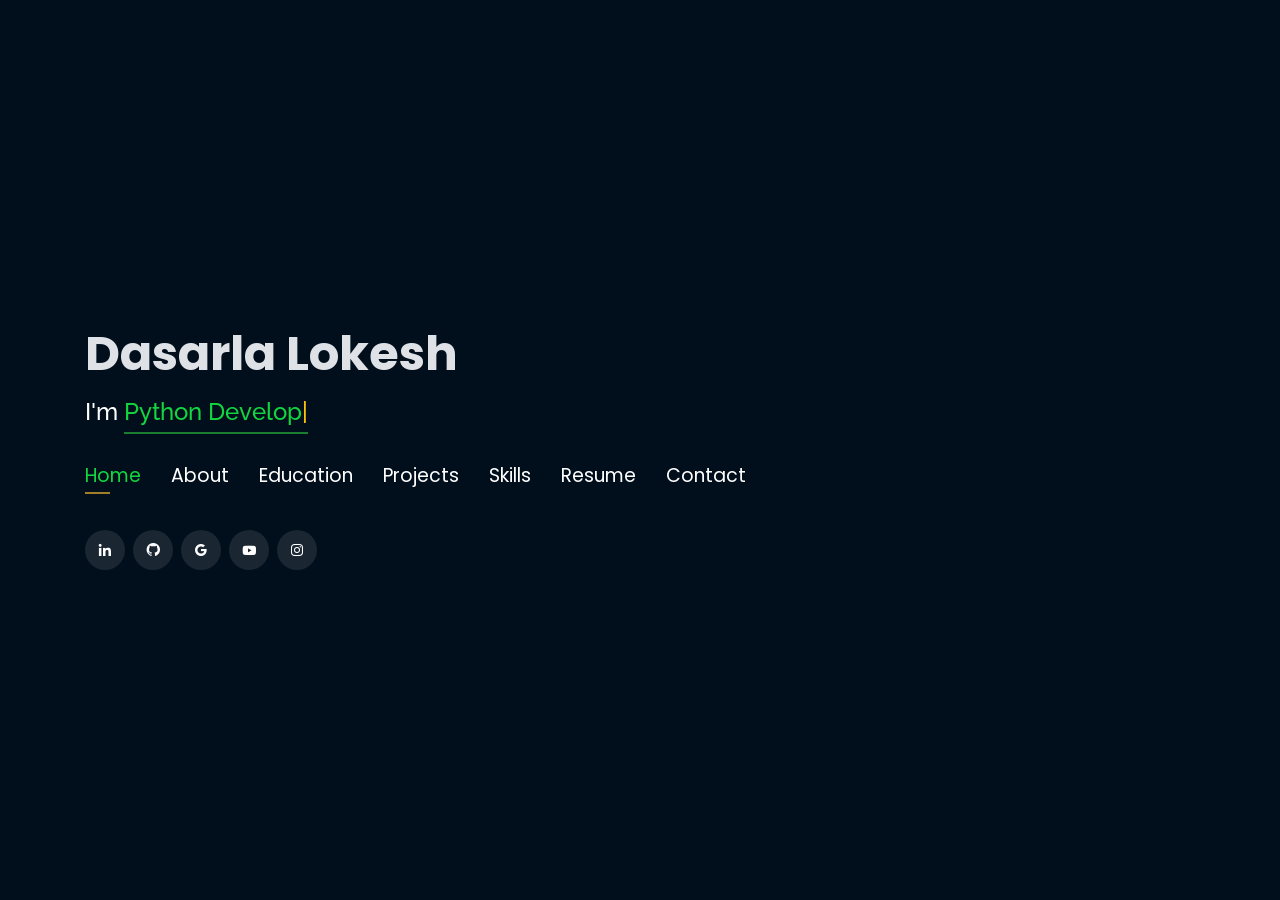
==== My_Portfolio-main/index.html @ 1f01b58f "Add files via upload" ====
<!DOCTYPE html>
<html lang="en">

<head>

  <!-- Google Tag Manager -->

  <script>(function(w,d,s,l,i){w[l]=w[l]||[];w[l].push({'gtm.start':
  new Date().getTime(),event:'gtm.js'});var f=d.getElementsByTagName(s)[0],
  j=d.createElement(s),dl=l!='dataLayer'?'&l='+l:'';j.async=true;j.src=
  'https://www.googletagmanager.com/gtm.js?id='+i+dl;f.parentNode.insertBefore(j,f);
  })(window,document,'script','dataLayer','GTM-5BB8W2X');</script>
  <!-- End Google Tag Manager -->
  <link rel="icon" type="image/png" href="/favicon.png"/>
  <meta charset="utf-8">
  <meta content="width=device-width, initial-scale=1.0" name="viewport">

  <title>Personal Portfolio</title>
  <meta content="" name="descriptison">
  <meta content="" name="keywords">

  <!-- Google Fonts -->

  <link href="https://fonts.googleapis.com/css?family=Open+Sans:300,300i,400,400i,600,600i,700,700i|Raleway:300,300i,400,400i,500,500i,600,600i,700,700i|Poppins:300,300i,400,400i,500,500i,600,600i,700,700i" rel="stylesheet">

  <!-- Vendor CSS Files -->

  <link href="assets/vendor/bootstrap/css/bootstrap.min.css" rel="stylesheet">
  <link href="assets/vendor/icofont/icofont.min.css" rel="stylesheet">
  <link href="assets/vendor/remixicon/remixicon.css" rel="stylesheet">
  <link href="assets/vendor/owl.carousel/assets/owl.carousel.min.css" rel="stylesheet">
  <link href="assets/vendor/boxicons/css/boxicons.min.css" rel="stylesheet">
  <link href="assets/vendor/venobox/venobox.css" rel="stylesheet">

  <!-- Template Main CSS File -->
  
  <link href="assets/css/style.css" rel="stylesheet">


  <!-- Global site tag (gtag.js) - Google Analytics -->
  <script async src="https://www.googletagmanager.com/gtag/js?id=UA-169007209-3"></script>
  <script>
    window.dataLayer = window.dataLayer || [];
    function gtag(){dataLayer.push(arguments);}
    gtag('js', new Date());

    gtag('config', 'UA-169007209-3');
  </script>


</head>

<body>
  
  <!-- Google Tag Manager (noscript) -->
  <noscript><iframe src="https://www.googletagmanager.com/ns.html?id=GTM-5BB8W2X"
  height="0" width="0" style="display:none;visibility:hidden"></iframe></noscript>
  <!-- End Google Tag Manager (noscript) -->
  <!-- ======= Header ======= -->
  
  <header id="header" class="header-tops">
    <!-- <h1><span class="headd">Hi I am</span></h1> -->
    <div class="container">
      <h1><a href="index.html">Dasarla Lokesh</a></h1>
      <h2 style="color:#fff">I'm <span class="typing" style="color:#12D640"></span></h2>
      <nav class="nav-menu d-none d-lg-block">
        <ul>
          <li class="active"><a href="#header"> <span>Home</span></a></li>
          <li><a href="#about"><span>About</span></a></li>
          <li><a href="#education"> <span>Education</span></a></li>
           <li><a href="#portfolio"> <span>Projects</span></a></li>
          <li><a href="#skills"> <span>Skills</span></a></li>
          <!-- to change resume -->
          <li><a href="https://drive.google.com/file/d/1ju23fV9jJ9xHAiYzIh6MBNSkLW_gbuib/view?usp=drivesdk"> <span>Resume </span></a></li> 
          <li><a href="#contacts"> <span>Contact</span></a></li>

        </ul>
      </nav><!-- .nav-menu -->

      <div class="social-links">
          <a href="https://www.linkedin.com/in/lokeshdasarla/" target="_blank" class="linkedin"><i class="bx bxl-linkedin"></i></a>
          <a href="https://www.github.com/lokeshdasarla" target="_blank" class="github"><i class="bx bxl-github"></i></a>
          <a href="mailto:lokeshdasarla123@gmail.com" target="_blank" class="google"><i class="bx bxl-google"></i></a>
          <a href="https://www.youtube.com/@lokeshdasarla" target="_blank" class="youtube"><i class="bx bxl-youtube"></i></a>
          <a href="https://www.instagram.com/i.amdasarla/" target="_blank" class="instagram"><i class="bx bxl-instagram"></i></a>

      </div>

    </div>
  </header><!-- End Header -->

  <!-- ======= About Section ======= -->
  <section id="about" class="about">

    <!-- ======= About Me ======= -->
    <div class="about-me container">

      <div class="section-title">
        <h2>About</h2>
      </div>

      <div class="row">
        <div class="col-lg-4" data-aos="fade-right">
          <img src= "assets\img\background\myimage.jpg">
 
        </div>
        <div class="col-lg-8 pt-4 pt-lg-0 content" data-aos="fade-left">
          <p>I'm a third-year undergraduate in Computer Science and Engineering with a focus on Artificial Intelligence and Machine Learning (CSE-AIML). I have a self-motivated, can-do attitude and excel in challenging, dynamic environments. I am actively seeking a competitive position where I can enhance my skills and make meaningful contributions to a professional organization. I am passionate about learning new topics that interest me and that can support my growth and improvement.
          </p>
          <div class="row">
            <div class="col-lg-6">
              <ul>
                <li><i class="icofont-rounded-right"></i> <strong>Birthday:</strong> 13 November 2005</li>
                <li><i class="icofont-rounded-right"></i> <strong>Phone:</strong> +91 6300318882</li>
              </ul>
            </div>
            <div class="col-lg-6">
              <ul>
                <li><i class="icofont-rounded-right"></i> <strong>City:</strong>Miryalaguda,Nalgonda,Telangana</li>
                <li><i class="icofont-rounded-right"></i> <strong>Email:</strong>  lokeshdasarla123@gmail.com</li>
              </ul>
            </div>
          </div>
        </div>
      </div>

    </div><!-- End About Me -->

    <!-- ======= Interests ======= -->
    <div class="interests container">

      <div class="section-title">
        <h2>Interests</h2>
      </div>

      <div class="row">
        <div class="col-lg-3 col-md-4">
          <div class="icon-box">
            <i class="ri-global-line" style="color: #ffbb2c;"></i>
            <h3>Software Development</h3>
          </div>
        </div>
        <div class="col-lg-3 col-md-4 mt-4 mt-md-0">
          <div class="icon-box">
            <i class="ri-database-2-line" style="color: #5578ff;"></i>
            <h3>Machine Learning</h3>
          </div>
        </div>
        <div class="col-lg-3 col-md-4 mt-4 mt-md-0">
          <div class="icon-box">
            <i class="ri-camera-3-line" style="color: #e80368;"></i>
            <h3>Computer Vision</h3>
          </div>
        </div>
        <div class="col-lg-3 col-md-4 mt-4 mt-lg-0">
          <div class="icon-box">
            <i class="ri-english-input" style="color: #1c7d32;"></i>
            <h3>Web Devolepment</h3>
          </div>
        </div>
        <div class="col-lg-3 col-md-4 mt-4">
          <div class="icon-box">
            <i class="ri-code-s-slash-fill" style="color: #28a745;"></i>
            <h3>Software Engineering</h3>
          </div>
        </div>
        <div class="col-lg-3 col-md-4 mt-4">
          <div class="icon-box">
            <i class="ri-bar-chart-box-line" style="color: #f1081f;"></i>
            <h3>Datastructures</h3>
          </div>
        </div>
        <div class="col-lg-3 col-md-4 mt-4">
          <div class="icon-box">
            <i class="ri-file-list-3-line" style="color: #47aeff;"></i>
            <h3>Algorithms</h3>
          </div>
        </div>
        <div class="col-lg-3 col-md-4 mt-4">
          <div class="icon-box">
            <i class="ri-file-list-3-line" style="color: #47aeff;"></i>
            <h3>Java developement</h3>
          </div>
        </div>

      </div>

    </div><!-- End Interests -->
  </section><!-- End About Section -->
  <!-- ======= Education Section ======= -->
  <section id="education" class="services">
    <div class="container">
      <div class="section-title">
        <h2>Education</h2>
      </div>
      <div class="row">
        <div class="col-lg-12" data-aos="fade-up" style="display: inline-block;">


            <div class="col-md-4 mt-4 mt-md-0 icon-box" data-aos="fade-up" data-aos-delay="100" style="padding:0px 0px;padding-bottom: 5px;display: inline-block;">
             <h1>MALLA REDDY ENGINEERING COLLEGE</h1>
              <p style="text-align:left;color:#fff;padding: 5px 10px;"><em>B.Tech. in Computer Science </em></p>
              <h5 style="text-align:left;padding: 0px 10px;">April 2024 - Present</h5>
              <h6 style="text-align:left;color:#fff;padding: 0px 10px;">Relevant Coursework</h6>
              <ul style="text-align:left;color:#fff;">
                <li>Computer Science Engineering</li>
                <li>Java Developer</li>
                <li>Machine Learning</li>
                <li>Web Development</li>
                <li>Python development</li>
              </ul>
            </div>
            <div class="col-md-4 mt-4 mt-md-0 icon-box" data-aos="fade-up" data-aos-delay="100" style="padding:0px 0px;padding-bottom: 5px;display: inline-block;">
              <h1>GOVT JUNIOR COLLEGE</h1>
              <p style="text-align:left;color:#fff;padding: 5px 10px;"><em>Intermediate in MPC Course</em></p>
              <h5 style="text-align:left;padding: 0px 10px;">March 2020- April 2021</h5>
              <h6 style="text-align:left;color:#fff;padding: 0px 10px;">Relevant Coursework</h6>
              <ul style="text-align:left;color:#fff;">
                <li>Mathematics</li>
                <li>English (First language)</li>
                <li>Hindi</li>
                <li>Physics</li>
                <li>chemistry</li>
            
              </ul>
            </div>
            <div class="col-md-4 mt-4 mt-md-0 icon-box" data-aos="fade-up" data-aos-delay="100"
              style="padding:0px 0px;padding-bottom: 5px;display: inline-block;">
             <h1>Z.P.H.S Bakalwadi High SchoolS</h1>
              <p style="text-align:left;color:#fff;padding: 5px 10px;"><em>Primary Studies</em></p>
              <h5 style="text-align:left;padding: 0px 10px;">March 2019- May 2020</h5>
              <h6 style="text-align:left;color:#fff;padding: 0px 10px;">Relevant Coursework</h6>
              <ul style="text-align:left;color:#fff;">
                <li> Telugu</li>    
                <li>English (First language)</li>
               <li>Hindi</li>         
               <li>Mathematics</li>
                <li>Physics</li>
                <li>chemistry</li>
                <li>Social</li>
            
              
              </ul>
            </div>
          </div>
        </div>
      </div>


    <div class="portfolio">
    <div class="container">
      <div class="section-title">
        <h2>Online Certification</h2>
      </div>

      <div class="row portfolio-container" style="position: relative; height: 437.75px;">

        <div class="col-lg-4 col-md-6 portfolio-item filter-app" style="position: absolute; left: 0px; top: 0px;">
          <div class="portfolio-wrap">
            <img src="assets\img\certification\skilltimate1.jpg"class="img-fluid" alt="">
            <div class="portfolio-info">
              <h4> AI And Deep Learning</h4>
              <div class="portfolio-links">
                <a href="https://drive.google.com/file/d/1hbkJgRGcqu0UB3B7T-KhFyQEGXU1iVo9/view" target="_blank" title="Certificate"><i class="bx bx-link"></i></a>
              </div>
            </div>
          </div>
        </div>

       

        <div class="col-lg-4 col-md-6 portfolio-item filter-app" style="position: absolute; left: 740px; top: 0px;">
          <div class="portfolio-wrap">
            <img src="assets\img\certification\skilltimate2.jpg"class="img-fluid" alt="">
            <div class="portfolio-info">
              <h4>Web Development</h4>
              <div class="portfolio-links">
                <a href="https://drive.google.com/file/d/1hb_HXeB107FS0dT0gZVQSNPvQhSpPKzK/view" target="_blank" title="Certificate"><i class="bx bx-link"></i></a>
              </div>
            </div>
          </div>
        </div>

        <div class="col-lg-4 col-md-6 portfolio-item filter-app" style="position: absolute; left: 370px; top: 0px;">
          <div class="portfolio-wrap">
            <img src="assets\img\certification\skilltimate.jpg" class="img-fluid" alt="">
            <div class="portfolio-info">
              <h4>Python full course</h4>
              <div class="portfolio-links">
                <a href="https://drive.google.com/file/d/1hb_HXeB107FS0dT0gZVQSNPvQhSpPKzK/view" target="_blank" title="Certificate"><i class="bx bx-link"></i></a>
              </div>
            </div>
          </div>
        </div>
  </section>

  <section id="portfolio" class="portfolio">
    <div class="container">

      <div class="section-title">
        <h2>Projects</h2>
      </div>

      <div class="row">
        <div class="col-lg-12 d-flex justify-content-center">
          <ul id="portfolio-flters">
            <li data-filter="*" class="filter-active">All</li>
            <li data-filter=".filter-app">Project</li>
            <li data-filter=".filter-project">Web-App</li>
          </ul>
        </div>
      </div>
      <div class="row portfolio-container" style="position: relative; height: 437.75px;">

        <div class="col-lg-4 col-md-6 portfolio-item filter-app" style="position: absolute; left: 0px; top: 0px;">
          <center>
            <h4> Network Intrution detection using Supervised learning</h4>
          </center>
          <div class="portfolio-wrap">
           
            <img src="assets\img\project\Network intrusion detect.jpg" class="img-fluid" alt="" width="1000">
            <div class="portfolio-info">

              <div class="portfolio-links">
                <a href="https://github.com/LokeshDasarla/Network-Intrusion-Detection-Using-Machine-Learning" target="_blank"> <i class="bx bx-link"></i></a>
              </div>
            </div>
          </div>
        </div>

        <div class="col-lg-4 col-md-6 portfolio-item filter-app" style="position: absolute; left: 0px; top: 0px;">
          <center>
            <h4> DOG BREAD DETECTION</h4>
          </center>
          <div class="portfolio-wrap">
           
            <img src="assets\img\project\dog.jpg" class="img-fluid" alt="" width="1000">
            <div class="portfolio-info">

              <div class="portfolio-links">
                <a href="https://github.com/LokeshDasarla/Dog-bread-detection" target="_blank"> <i class="bx bx-link"></i></a>
              </div>
            </div>
          </div>
        </div>



  </section>
  <section id="skills" class="services">
    <div class="container">
      <div class="section-title">
        <h2>Skills</h2>
      </div>
      <div class="row">
        <div class="col-lg-12" data-aos="fade-up">
          <div class="col-md-12 mt-4 mt-md-0 icon-box" data-aos="fade-up" data-aos-delay="100" style="background:#fff">
            <h4 style="text-align:left;color:#09203a">Languages and Databases</h4>
                <p style="text-align:left;">
                  <img src="https://www.vectorlogo.zone/logos/python/python-horizontal.svg" alt="vectorlogo.zone" height="50" width="150">
                  <img src="https://www.vectorlogo.zone/logos/java/java-horizontal.svg" alt="vectorlogo.zone" height="50" width="120">
                  <img src="https://www.vectorlogo.zone/logos/w3_html5/w3_html5-ar21.svg" alt="vectorlogo.zone">
                  <img src="https://upload.wikimedia.org/wikipedia/commons/d/d5/CSS3_logo_and_wordmark.svg" alt="upload.wikimedia.org" height="60" width="90">
                  <img src="assets/img/javascript-ar21.svg" alt="javascript logo.zone" height="100" width="190">
                  <img src="https://www.vectorlogo.zone/logos/mysql/mysql-horizontal.svg" alt="vectorlogo.zone" height="70" width="130">
                  

                </p>
            </div>
            <div class="col-md-12 mt-4 mt-md-0 icon-box" data-aos="lefade-up" data-aos-delay="100" style="background:#fff">
              <h4 style="text-align:left;color:#09203a">Frameworks</h4>
                <p style="text-align:left;">
                  <img src="" alt="" srcset="">
                  <img src="https://www.vectorlogo.zone/logos/pocoo_flask/pocoo_flask-ar21.svg" alt="vectorlogo.zone">
                  <img src="https://www.vectorlogo.zone/logos/djangoproject/djangoproject-ar21.svg" alt="vectorlogo.zone">
                  <img src="https://www.vectorlogo.zone/logos/reactjs/reactjs-ar21.svg" alt="vectorlogo.zone">
                  <img src="https://www.vectorlogo.zone/logos/opencv/opencv-ar21.svg" alt="vectorlogo.zone">
                  <!-- <img src="https://www.vectorlogo.zone/logos/getbootstrap/getbootstrap-ar21.svg" alt="vectorlogo.zone"> -->
                  <!--<img src="https://www.vectorlogo.zone/logos/tensorflow/tensorflow-ar21.svg" alt="vectorlogo.zone"> -->
                  <img src="https://www.vectorlogo.zone/logos/numpy/numpy-ar21.svg" alt="numpy logo" srcset="" height="70" width="160">
                  <img src="https://www.vectorlogo.zone/logos/usepanda/usepanda-ar21.svg" alt="pandas logo" srcset="" height="70" width="120">
                  <!-- <img src="https://www.vectorlogo.zone/logos/pytorch/pytorch-ar21.svg" alt="vectorlogo.zone"> -->
                  
                  <img src="assets/img/matplotlib.jpeg" alt="matplotlib logo" srcset="" height="90" width="120">
                  <img src="https://upload.wikimedia.org/wikipedia/commons/0/05/Scikit_learn_logo_small.svg" alt="upload.wikimedia.org" width="90" height="70">
              </p>
          </div>
          <div class="col-md-12 mt-4 mt-md-0 icon-box" data-aos="lefade-up" data-aos-delay="100" style="background:#fff">
              <h4 style="text-align:left;color:#09203a">Tools</h4>
                <p style="text-align:left;">
                  <img src="https://www.vectorlogo.zone/logos/github/github-ar21.svg" alt="vectorlogo.zone">
                  <img src="https://www.vectorlogo.zone/logos/google_cloud/google_cloud-ar21.svg" alt="vectorlogo.zone">
                  <img src="https://www.vectorlogo.zone/logos/heroku/heroku-ar21.svg" alt="vectorlogo.zone">
                  <img src="https://www.vectorlogo.zone/logos/jupyter/jupyter-ar21.svg" alt="vectorlogo.zone">
                  <img src="assets/img/vscode2.png" alt="vscode logo" srcset="" width="190" height="60">
              </p>
          </div>
        </div>
      </div>
    </div>
  </section>

  <!-- End Skills Section -->


      </div>
    </div>
  </section> 

  <section id="contacts" class="contact">
    <div class="container">

      <div class="section-title">
        <h2>Contact</h2>
      </div>

      <div class="row mt-2">

        <div class="col-md-6 d-flex align-items-stretch">
          <div class="info-box">
            <i class="bx bx-map"></i>
            <h3>My Address</h3>
            <p>bapujinagar</p>
            <p>miryalaguda ,Nalgonda</p>
            <p>Telangana</p>
          </div>
        </div>

        <div class="col-md-6 mt-4 mt-md-0 d-flex align-items-stretch">
          <div class="info-box">
            <i class="bx bx-share-alt"></i>
            <h3>Social Profiles</h3>
            <div class="social-links">
              <a href="https://www.linkedin.com/in/lokeshdasarla/" target="_blank" class="linkedin"><i class="bx bxl-linkedin"></i></a>
              <a href="mailto:lokeshdasarla123@gmail.com" target="_blank" class="google"><i class="bx bxl-google"></i></a>
              <a href="https://www.youtube.com/@lokeshdasarla" target="_blank" class="youtube"><i class="bx bxl-youtube"></i></a>
              <a href="https://www.instagram.com/i.amdasarla_/" target="_blank" class="instagram"><i class="bx bxl-instagram"></i></a>



            </div>
          </div>
        </div>

        <div class="col-md-6 mt-4 d-flex align-items-stretch">
          <div class="info-box">
            <i class="bx bx-envelope"></i>
            <h3>Email</h3>
            <p>lokeshdasarla123@gmail.com</p>
            
          </div>
        </div>
        <div class="col-md-6 mt-4 d-flex align-items-stretch">
          <div class="info-box">
            <i class="bx bx-phone-call"></i>
            <h3>Contact</h3>
            <p>+91 6300318882</p>
          </div>
        </div>
      </div>
        </div>
  </section>

  <!-- End Contact Section -->

  <!-- Vendor JS Files -->
  <script src="assets/vendor/jquery/jquery.min.js"></script>
  <script src="assets/vendor/bootstrap/js/bootstrap.bundle.min.js"></script>
  <script src="assets/vendor/jquery.easing/jquery.easing.min.js"></script>
  <script src="assets/vendor/php-email-form/validate.js"></script>
  <script src="assets/vendor/waypoints/jquery.waypoints.min.js"></script>
  <script src="assets/vendor/counterup/counterup.min.js"></script>
  <script src="assets/vendor/owl.carousel/owl.carousel.min.js"></script>
  <script src="assets/vendor/isotope-layout/isotope.pkgd.min.js"></script>
  <script src="assets/vendor/venobox/venobox.min.js"></script>
  <script src="assets/vendor/typed.js/typed.min.js"></script>
  <script type="text/javascript">
    var typed = new Typed('.typing',{
      strings: ["Python Developer","WebDeveloper","Data Analyst","Youtuber"],
      loop: true,
      typeSpeed: 65,
      backSpeed: 65
    });
  </script>

  <!-- Template Main JS File -->
  <script src="assets/js/main.js"></script>

</body>

</html>
---- My_Portfolio-main/assets/vendor/venobox/venobox.css ----
/* ------ venobox.css --------*/
.vbox-overlay *, .vbox-overlay *:before, .vbox-overlay *:after{
    -webkit-backface-visibility: hidden;
    -webkit-box-sizing:border-box;
    -moz-box-sizing:border-box;
    box-sizing:border-box;
}
.vbox-overlay * { 
    -webkit-backface-visibility: visible;
    backface-visibility: visible;
}
.vbox-overlay{
    display: -webkit-flex;
    display: flex;
    -webkit-flex-direction: column;
    flex-direction: column;
    -webkit-justify-content: center;
    justify-content: center;
    -webkit-align-items: center;
    align-items: center;
    position: fixed;
    left: 0;
    top: 0;
    bottom: 0;
    right: 0;
    z-index: 999999;
}

/* ----- navigation ----- */
.vbox-title{
    width: 100%;
    height: 40px;
    float: left;
    text-align: center;
    line-height: 28px;
    font-size: 12px;
    padding: 6px 50px;
    overflow: hidden;
    position: fixed;
    display: none;
    left: 0;
    z-index: 89;
}
.vbox-close{
    cursor: pointer;
    position: fixed;
    top: -1px;
    right: 0;
    width: 50px;
    height: 40px;
    padding: 6px;
    display: block;
    background-position:10px center;
    overflow: hidden;
    font-size: 24px;
    line-height: 1;
    text-align: center;
    z-index: 99;
}
.vbox-left{
    cursor: pointer;
    position: fixed;
    left: 0;
    height: 40px;
    overflow: hidden;
    line-height: 28px;
    font-size: 12px;
    z-index: 99;
    display: flex;
    align-items:center;
}
.vbox-num{
    display: inline-block;
    margin: 6px 0 6px 15px;
}
/* ----- Social share ----- */
.vbox-share{
    line-height: 28px;
    font-size: 12px;
    overflow: hidden;
    position: fixed;
    left: 0;
    z-index: 98;
    display: flex;
    align-items:center;
    justify-content: center;
    width: 100%;
    text-align: center;
}
.vbox-share svg{
    max-height: 28px;
    width: 28px;
    z-index: 10;
    margin-left: 12px;
    margin-top: 6px;
    margin-bottom: 6px;
    vertical-align: middle;
}


/* ----- navigation ARROWS ----- */
.vbox-next, .vbox-prev{
    position: fixed;
    top: 50%;
    margin-top: -15px;
    overflow: hidden;
    cursor: pointer;
    display: block;
    width: 45px;
    height: 45px;
    z-index: 99;
}
.vbox-next span, .vbox-prev span{
    position: relative;
    width: 20px;
    height: 20px;
    border: 2px solid transparent;
    border-top-color: #B6B6B6;
    border-right-color: #B6B6B6;
    text-indent: -100px;
    position: absolute;
    top: 8px;
    display: block;
}
.vbox-prev{
    left: 15px;
}
.vbox-next{
    right: 15px;
}
.vbox-prev span{
    left: 10px;
    -ms-transform: rotate(-135deg);
    -webkit-transform: rotate(-135deg);
    transform: rotate(-135deg);
}
.vbox-next span{
    -ms-transform: rotate(45deg);
    -webkit-transform: rotate(45deg);
    transform: rotate(45deg);
    right: 10px;
}
/* ------- inline window ------ */
.vbox-inline{
    width: 420px;
    height: 315px;
    height: 70vh;
    padding: 10px;
    background: #fff;
    margin: 0 auto;
    overflow: auto;
    text-align: left;
}
/* ------- Video & iFrames window ------ */
.venoframe{
    max-width: 100%;
    width: 100%;
    border: none;
    width: 100%;
    height: 260px;
    height: 70vh;
}
.venoframe.vbvid{
    height: 260px;
}
@media (min-width: 768px) {
    .venoframe, .vbox-inline{
        width: 90%;
        height: 360px;
        height: 70vh;
    }
    .venoframe.vbvid{
        width: 640px;
        height: 360px;
    }
}
@media (min-width: 992px) {
    .venoframe, .vbox-inline{
        max-width: 1200px;
        width: 80%;
        height: 540px;
        height: 70vh;
    }
    .venoframe.vbvid{
        width: 960px;
        height: 540px;
    }
}
/* 
Please do NOT edit this part! 
or at least read this note: http://i.imgur.com/7C0ws9e.gif
*/
.vbox-open{
    overflow: hidden;
}
.vbox-container{
    position: absolute;
    left: 0;
    right: 0;
    top: 0;
    bottom: 0;
    overflow-x: hidden;
    overflow-y: scroll;
    overflow-scrolling: touch;
    -webkit-overflow-scrolling: touch;
    z-index: 20;
    max-height: 100%;

}

.vbox-content{
    text-align: center;
    float: left;
    width: 100%;
    position: relative;
    overflow: hidden;
    padding: 20px 4%;
}
.vbox-container img{
    max-width: 100%;
    height: auto;
}
.vbox-figlio{
    box-shadow: 0 0 12px rgba(0,0,0,0.19), 0 6px 6px rgba(0,0,0,0.23);
    max-width: 100%;
    text-align: initial;
}
img.vbox-figlio{
    -webkit-user-select: none;
-khtml-user-select: none;
-moz-user-select: none;
-o-user-select: none;
user-select: none;
}
.vbox-content.swipe-left{
    margin-left: -200px !important;
}
.vbox-content.swipe-right{
    margin-left: 200px !important;
}
.vbox-animated{
    webkit-transition: margin 300ms ease-out;
    transition: margin 300ms ease-out;
}

/* ---------- preloader ----------
 * SPINKIT 
 * http://tobiasahlin.com/spinkit/
-------------------------------- */
.sk-double-bounce,.sk-rotating-plane{width:40px;height:40px;margin:40px auto}.sk-rotating-plane{background-color:#333;-webkit-animation:sk-rotatePlane 1.2s infinite ease-in-out;animation:sk-rotatePlane 1.2s infinite ease-in-out}@-webkit-keyframes sk-rotatePlane{0%{-webkit-transform:perspective(120px) rotateX(0) rotateY(0);transform:perspective(120px) rotateX(0) rotateY(0)}50%{-webkit-transform:perspective(120px) rotateX(-180.1deg) rotateY(0);transform:perspective(120px) rotateX(-180.1deg) rotateY(0)}100%{-webkit-transform:perspective(120px) rotateX(-180deg) rotateY(-179.9deg);transform:perspective(120px) rotateX(-180deg) rotateY(-179.9deg)}}@keyframes sk-rotatePlane{0%{-webkit-transform:perspective(120px) rotateX(0) rotateY(0);transform:perspective(120px) rotateX(0) rotateY(0)}50%{-webkit-transform:perspective(120px) rotateX(-180.1deg) rotateY(0);transform:perspective(120px) rotateX(-180.1deg) rotateY(0)}100%{-webkit-transform:perspective(120px) rotateX(-180deg) rotateY(-179.9deg);transform:perspective(120px) rotateX(-180deg) rotateY(-179.9deg)}}.sk-double-bounce{position:relative}.sk-double-bounce .sk-child{width:100%;height:100%;border-radius:50%;background-color:#333;opacity:.6;position:absolute;top:0;left:0;-webkit-animation:sk-doubleBounce 2s infinite ease-in-out;animation:sk-doubleBounce 2s infinite ease-in-out}.sk-chasing-dots .sk-child,.sk-spinner-pulse,.sk-three-bounce .sk-child{background-color:#333;border-radius:100%}.sk-double-bounce .sk-double-bounce2{-webkit-animation-delay:-1s;animation-delay:-1s}@-webkit-keyframes sk-doubleBounce{0%,100%{-webkit-transform:scale(0);transform:scale(0)}50%{-webkit-transform:scale(1);transform:scale(1)}}@keyframes sk-doubleBounce{0%,100%{-webkit-transform:scale(0);transform:scale(0)}50%{-webkit-transform:scale(1);transform:scale(1)}}.sk-wave{margin:40px auto;width:50px;height:40px;text-align:center;font-size:10px}.sk-wave .sk-rect{background-color:#333;height:100%;width:6px;display:inline-block;-webkit-animation:sk-waveStretchDelay 1.2s infinite ease-in-out;animation:sk-waveStretchDelay 1.2s infinite ease-in-out}.sk-wave .sk-rect1{-webkit-animation-delay:-1.2s;animation-delay:-1.2s}.sk-wave .sk-rect2{-webkit-animation-delay:-1.1s;animation-delay:-1.1s}.sk-wave .sk-rect3{-webkit-animation-delay:-1s;animation-delay:-1s}.sk-wave .sk-rect4{-webkit-animation-delay:-.9s;animation-delay:-.9s}.sk-wave .sk-rect5{-webkit-animation-delay:-.8s;animation-delay:-.8s}@-webkit-keyframes sk-waveStretchDelay{0%,100%,40%{-webkit-transform:scaleY(.4);transform:scaleY(.4)}20%{-webkit-transform:scaleY(1);transform:scaleY(1)}}@keyframes sk-waveStretchDelay{0%,100%,40%{-webkit-transform:scaleY(.4);transform:scaleY(.4)}20%{-webkit-transform:scaleY(1);transform:scaleY(1)}}.sk-wandering-cubes{margin:40px auto;width:40px;height:40px;position:relative}.sk-wandering-cubes .sk-cube{background-color:#333;width:10px;height:10px;position:absolute;top:0;left:0;-webkit-animation:sk-wanderingCube 1.8s ease-in-out -1.8s infinite both;animation:sk-wanderingCube 1.8s ease-in-out -1.8s infinite both}.sk-chasing-dots,.sk-spinner-pulse{width:40px;height:40px;margin:40px auto}.sk-wandering-cubes .sk-cube2{-webkit-animation-delay:-.9s;animation-delay:-.9s}@-webkit-keyframes sk-wanderingCube{0%{-webkit-transform:rotate(0);transform:rotate(0)}25%{-webkit-transform:translateX(30px) rotate(-90deg) scale(.5);transform:translateX(30px) rotate(-90deg) scale(.5)}50%{-webkit-transform:translateX(30px) translateY(30px) rotate(-179deg);transform:translateX(30px) translateY(30px) rotate(-179deg)}50.1%{-webkit-transform:translateX(30px) translateY(30px) rotate(-180deg);transform:translateX(30px) translateY(30px) rotate(-180deg)}75%{-webkit-transform:translateX(0) translateY(30px) rotate(-270deg) scale(.5);transform:translateX(0) translateY(30px) rotate(-270deg) scale(.5)}100%{-webkit-transform:rotate(-360deg);transform:rotate(-360deg)}}@keyframes sk-wanderingCube{0%{-webkit-transform:rotate(0);transform:rotate(0)}25%{-webkit-transform:translateX(30px) rotate(-90deg) scale(.5);transform:translateX(30px) rotate(-90deg) scale(.5)}50%{-webkit-transform:translateX(30px) translateY(30px) rotate(-179deg);transform:translateX(30px) translateY(30px) rotate(-179deg)}50.1%{-webkit-transform:translateX(30px) translateY(30px) rotate(-180deg);transform:translateX(30px) translateY(30px) rotate(-180deg)}75%{-webkit-transform:translateX(0) translateY(30px) rotate(-270deg) scale(.5);transform:translateX(0) translateY(30px) rotate(-270deg) scale(.5)}100%{-webkit-transform:rotate(-360deg);transform:rotate(-360deg)}}.sk-spinner-pulse{-webkit-animation:sk-pulseScaleOut 1s infinite ease-in-out;animation:sk-pulseScaleOut 1s infinite ease-in-out}@-webkit-keyframes sk-pulseScaleOut{0%{-webkit-transform:scale(0);transform:scale(0)}100%{-webkit-transform:scale(1);transform:scale(1);opacity:0}}@keyframes sk-pulseScaleOut{0%{-webkit-transform:scale(0);transform:scale(0)}100%{-webkit-transform:scale(1);transform:scale(1);opacity:0}}.sk-chasing-dots{position:relative;text-align:center;-webkit-animation:sk-chasingDotsRotate 2s infinite linear;animation:sk-chasingDotsRotate 2s infinite linear}.sk-chasing-dots .sk-child{width:60%;height:60%;display:inline-block;position:absolute;top:0;-webkit-animation:sk-chasingDotsBounce 2s infinite ease-in-out;animation:sk-chasingDotsBounce 2s infinite ease-in-out}.sk-chasing-dots .sk-dot2{top:auto;bottom:0;-webkit-animation-delay:-1s;animation-delay:-1s}@-webkit-keyframes sk-chasingDotsRotate{100%{-webkit-transform:rotate(360deg);transform:rotate(360deg)}}@keyframes sk-chasingDotsRotate{100%{-webkit-transform:rotate(360deg);transform:rotate(360deg)}}@-webkit-keyframes sk-chasingDotsBounce{0%,100%{-webkit-transform:scale(0);transform:scale(0)}50%{-webkit-transform:scale(1);transform:scale(1)}}@keyframes sk-chasingDotsBounce{0%,100%{-webkit-transform:scale(0);transform:scale(0)}50%{-webkit-transform:scale(1);transform:scale(1)}}.sk-three-bounce{margin:40px auto;width:80px;text-align:center}.sk-three-bounce .sk-child{width:20px;height:20px;display:inline-block;-webkit-animation:sk-three-bounce 1.4s ease-in-out 0s infinite both;animation:sk-three-bounce 1.4s ease-in-out 0s infinite both}.sk-circle .sk-child:before,.sk-fading-circle .sk-circle:before{display:block;border-radius:100%;content:'';background-color:#333}.sk-three-bounce .sk-bounce1{-webkit-animation-delay:-.32s;animation-delay:-.32s}.sk-three-bounce .sk-bounce2{-webkit-animation-delay:-.16s;animation-delay:-.16s}@-webkit-keyframes sk-three-bounce{0%,100%,80%{-webkit-transform:scale(0);transform:scale(0)}40%{-webkit-transform:scale(1);transform:scale(1)}}@keyframes sk-three-bounce{0%,100%,80%{-webkit-transform:scale(0);transform:scale(0)}40%{-webkit-transform:scale(1);transform:scale(1)}}.sk-circle{margin:40px auto;width:40px;height:40px;position:relative}.sk-circle .sk-child{width:100%;height:100%;position:absolute;left:0;top:0}.sk-circle .sk-child:before{margin:0 auto;width:15%;height:15%;-webkit-animation:sk-circleBounceDelay 1.2s infinite ease-in-out both;animation:sk-circleBounceDelay 1.2s infinite ease-in-out both}.sk-circle .sk-circle2{-webkit-transform:rotate(30deg);-ms-transform:rotate(30deg);transform:rotate(30deg)}.sk-circle .sk-circle3{-webkit-transform:rotate(60deg);-ms-transform:rotate(60deg);transform:rotate(60deg)}.sk-circle .sk-circle4{-webkit-transform:rotate(90deg);-ms-transform:rotate(90deg);transform:rotate(90deg)}.sk-circle .sk-circle5{-webkit-transform:rotate(120deg);-ms-transform:rotate(120deg);transform:rotate(120deg)}.sk-circle .sk-circle6{-webkit-transform:rotate(150deg);-ms-transform:rotate(150deg);transform:rotate(150deg)}.sk-circle .sk-circle7{-webkit-transform:rotate(180deg);-ms-transform:rotate(180deg);transform:rotate(180deg)}.sk-circle .sk-circle8{-webkit-transform:rotate(210deg);-ms-transform:rotate(210deg);transform:rotate(210deg)}.sk-circle .sk-circle9{-webkit-transform:rotate(240deg);-ms-transform:rotate(240deg);transform:rotate(240deg)}.sk-circle .sk-circle10{-webkit-transform:rotate(270deg);-ms-transform:rotate(270deg);transform:rotate(270deg)}.sk-circle .sk-circle11{-webkit-transform:rotate(300deg);-ms-transform:rotate(300deg);transform:rotate(300deg)}.sk-circle .sk-circle12{-webkit-transform:rotate(330deg);-ms-transform:rotate(330deg);transform:rotate(330deg)}.sk-circle .sk-circle2:before{-webkit-animation-delay:-1.1s;animation-delay:-1.1s}.sk-circle .sk-circle3:before{-webkit-animation-delay:-1s;animation-delay:-1s}.sk-circle .sk-circle4:before{-webkit-animation-delay:-.9s;animation-delay:-.9s}.sk-circle .sk-circle5:before{-webkit-animation-delay:-.8s;animation-delay:-.8s}.sk-circle .sk-circle6:before{-webkit-animation-delay:-.7s;animation-delay:-.7s}.sk-circle .sk-circle7:before{-webkit-animation-delay:-.6s;animation-delay:-.6s}.sk-circle .sk-circle8:before{-webkit-animation-delay:-.5s;animation-delay:-.5s}.sk-circle .sk-circle9:before{-webkit-animation-delay:-.4s;animation-delay:-.4s}.sk-circle .sk-circle10:before{-webkit-animation-delay:-.3s;animation-delay:-.3s}.sk-circle .sk-circle11:before{-webkit-animation-delay:-.2s;animation-delay:-.2s}.sk-circle .sk-circle12:before{-webkit-animation-delay:-.1s;animation-delay:-.1s}@-webkit-keyframes sk-circleBounceDelay{0%,100%,80%{-webkit-transform:scale(0);transform:scale(0)}40%{-webkit-transform:scale(1);transform:scale(1)}}@keyframes sk-circleBounceDelay{0%,100%,80%{-webkit-transform:scale(0);transform:scale(0)}40%{-webkit-transform:scale(1);transform:scale(1)}}.sk-cube-grid{width:40px;height:40px;margin:40px auto}.sk-cube-grid .sk-cube{width:33.33%;height:33.33%;background-color:#333;float:left;-webkit-animation:sk-cubeGridScaleDelay 1.3s infinite ease-in-out;animation:sk-cubeGridScaleDelay 1.3s infinite ease-in-out}.sk-cube-grid .sk-cube1{-webkit-animation-delay:.2s;animation-delay:.2s}.sk-cube-grid .sk-cube2{-webkit-animation-delay:.3s;animation-delay:.3s}.sk-cube-grid .sk-cube3{-webkit-animation-delay:.4s;animation-delay:.4s}.sk-cube-grid .sk-cube4{-webkit-animation-delay:.1s;animation-delay:.1s}.sk-cube-grid .sk-cube5{-webkit-animation-delay:.2s;animation-delay:.2s}.sk-cube-grid .sk-cube6{-webkit-animation-delay:.3s;animation-delay:.3s}.sk-cube-grid .sk-cube7{-webkit-animation-delay:0ms;animation-delay:0ms}.sk-cube-grid .sk-cube8{-webkit-animation-delay:.1s;animation-delay:.1s}.sk-cube-grid .sk-cube9{-webkit-animation-delay:.2s;animation-delay:.2s}@-webkit-keyframes sk-cubeGridScaleDelay{0%,100%,70%{-webkit-transform:scale3D(1,1,1);transform:scale3D(1,1,1)}35%{-webkit-transform:scale3D(0,0,1);transform:scale3D(0,0,1)}}@keyframes sk-cubeGridScaleDelay{0%,100%,70%{-webkit-transform:scale3D(1,1,1);transform:scale3D(1,1,1)}35%{-webkit-transform:scale3D(0,0,1);transform:scale3D(0,0,1)}}.sk-fading-circle{margin:40px auto;width:40px;height:40px;position:relative}.sk-fading-circle .sk-circle{width:100%;height:100%;position:absolute;left:0;top:0}.sk-fading-circle .sk-circle:before{margin:0 auto;width:15%;height:15%;-webkit-animation:sk-circleFadeDelay 1.2s infinite ease-in-out both;animation:sk-circleFadeDelay 1.2s infinite ease-in-out both}.sk-fading-circle .sk-circle2{-webkit-transform:rotate(30deg);-ms-transform:rotate(30deg);transform:rotate(30deg)}.sk-fading-circle .sk-circle3{-webkit-transform:rotate(60deg);-ms-transform:rotate(60deg);transform:rotate(60deg)}.sk-fading-circle .sk-circle4{-webkit-transform:rotate(90deg);-ms-transform:rotate(90deg);transform:rotate(90deg)}.sk-fading-circle .sk-circle5{-webkit-transform:rotate(120deg);-ms-transform:rotate(120deg);transform:rotate(120deg)}.sk-fading-circle .sk-circle6{-webkit-transform:rotate(150deg);-ms-transform:rotate(150deg);transform:rotate(150deg)}.sk-fading-circle .sk-circle7{-webkit-transform:rotate(180deg);-ms-transform:rotate(180deg);transform:rotate(180deg)}.sk-fading-circle .sk-circle8{-webkit-transform:rotate(210deg);-ms-transform:rotate(210deg);transform:rotate(210deg)}.sk-fading-circle .sk-circle9{-webkit-transform:rotate(240deg);-ms-transform:rotate(240deg);transform:rotate(240deg)}.sk-fading-circle .sk-circle10{-webkit-transform:rotate(270deg);-ms-transform:rotate(270deg);transform:rotate(270deg)}.sk-fading-circle .sk-circle11{-webkit-transform:rotate(300deg);-ms-transform:rotate(300deg);transform:rotate(300deg)}.sk-fading-circle .sk-circle12{-webkit-transform:rotate(330deg);-ms-transform:rotate(330deg);transform:rotate(330deg)}.sk-fading-circle .sk-circle2:before{-webkit-animation-delay:-1.1s;animation-delay:-1.1s}.sk-fading-circle .sk-circle3:before{-webkit-animation-delay:-1s;animation-delay:-1s}.sk-fading-circle .sk-circle4:before{-webkit-animation-delay:-.9s;animation-delay:-.9s}.sk-fading-circle .sk-circle5:before{-webkit-animation-delay:-.8s;animation-delay:-.8s}.sk-fading-circle .sk-circle6:before{-webkit-animation-delay:-.7s;animation-delay:-.7s}.sk-fading-circle .sk-circle7:before{-webkit-animation-delay:-.6s;animation-delay:-.6s}.sk-fading-circle .sk-circle8:before{-webkit-animation-delay:-.5s;animation-delay:-.5s}.sk-fading-circle .sk-circle9:before{-webkit-animation-delay:-.4s;animation-delay:-.4s}.sk-fading-circle .sk-circle10:before{-webkit-animation-delay:-.3s;animation-delay:-.3s}.sk-fading-circle .sk-circle11:before{-webkit-animation-delay:-.2s;animation-delay:-.2s}.sk-fading-circle .sk-circle12:before{-webkit-animation-delay:-.1s;animation-delay:-.1s}@-webkit-keyframes sk-circleFadeDelay{0%,100%,39%{opacity:0}40%{opacity:1}}@keyframes sk-circleFadeDelay{0%,100%,39%{opacity:0}40%{opacity:1}}.sk-folding-cube{margin:40px auto;width:40px;height:40px;position:relative;-webkit-transform:rotateZ(45deg);transform:rotateZ(45deg)}.sk-folding-cube .sk-cube{float:left;width:50%;height:50%;position:relative;-webkit-transform:scale(1.1);-ms-transform:scale(1.1);transform:scale(1.1)}.sk-folding-cube .sk-cube:before{content:'';position:absolute;top:0;left:0;width:100%;height:100%;background-color:#333;-webkit-animation:sk-foldCubeAngle 2.4s infinite linear both;animation:sk-foldCubeAngle 2.4s infinite linear both;-webkit-transform-origin:100% 100%;-ms-transform-origin:100% 100%;transform-origin:100% 100%}.sk-folding-cube .sk-cube2{-webkit-transform:scale(1.1) rotateZ(90deg);transform:scale(1.1) rotateZ(90deg)}.sk-folding-cube .sk-cube3{-webkit-transform:scale(1.1) rotateZ(180deg);transform:scale(1.1) rotateZ(180deg)}.sk-folding-cube .sk-cube4{-webkit-transform:scale(1.1) rotateZ(270deg);transform:scale(1.1) rotateZ(270deg)}.sk-folding-cube .sk-cube2:before{-webkit-animation-delay:.3s;animation-delay:.3s}.sk-folding-cube .sk-cube3:before{-webkit-animation-delay:.6s;animation-delay:.6s}.sk-folding-cube .sk-cube4:before{-webkit-animation-delay:.9s;animation-delay:.9s}@-webkit-keyframes sk-foldCubeAngle{0%,10%{-webkit-transform:perspective(140px) rotateX(-180deg);transform:perspective(140px) rotateX(-180deg);opacity:0}25%,75%{-webkit-transform:perspective(140px) rotateX(0);transform:perspective(140px) rotateX(0);opacity:1}100%,90%{-webkit-transform:perspective(140px) rotateY(180deg);transform:perspective(140px) rotateY(180deg);opacity:0}}@keyframes sk-foldCubeAngle{0%,10%{-webkit-transform:perspective(140px) rotateX(-180deg);transform:perspective(140px) rotateX(-180deg);opacity:0}25%,75%{-webkit-transform:perspective(140px) rotateX(0);transform:perspective(140px) rotateX(0);opacity:1}100%,90%{-webkit-transform:perspective(140px) rotateY(180deg);transform:perspective(140px) rotateY(180deg);opacity:0}}
---- My_Portfolio-main/assets/css/style.css ----
body {
  font-family: "Open Sans", sans-serif;
  color: #fff;
  position: relative;
  background: transparent;
}

body::before {
  content: "";
  position: fixed;
  background: #010e1b;
  background-size: cover;
  left: 0;
  right: 0;
  top: 0;
  height: 100vh;
}

@media (min-width: 1024px) {
  body::before {
    background-attachment: fixed;
  }
}

a {
  color: #12d640;
}

a:hover {
  color: #12d640;
  text-decoration: none;
}

h1, h2, h3, h4, h5, h6 {
  font-family: "Raleway", sans-serif;
}

#header {
  transition: ease-in-out 0s;
  position: relative;
  height: 100vh;
  display: flex;
  align-items: center;
  z-index: 997;
  overflow-y: auto;
}

#header * {
  transition: ease-in-out 0s;
}

#header h1 {
  font-size: 48px;
  margin-top: 0px;
  padding: 0;
  line-height: 1;
  font-weight: 700;
  font-family: "Poppins", sans-serif;
}

#header h1 a, #header h1 a:hover {
  color: #dee2e6;
  line-height: 1;
  display: inline-block;
}

#header h2 {
  font-size: 24px;
  margin-top: 20px;
  color: #12d640;
}

#header h2 span {
  color: #ffc107;
  border-bottom: 2px solid #1c7d32;
  padding-bottom: 6px;
}

#header img {
  padding: 0;
  margin: 0;
}

#header .social-links {
  margin-top: 40px;
  display: flex;
}

#header .social-links a {
  font-size: 16px;
  display: flex;
  justify-content: center;
  align-items: center;
  background: rgba(255, 255, 255, 0.1);
  color: #fff;
  line-height: 1;
  margin-right: 8px;
  border-radius: 50%;
  width: 40px;
  height: 40px;
}

#header .social-links a:hover {
  background: #1c7d32;
}

@media (max-width: 992px) {
  #header h1 {
    font-size: 36px;
  }
  #header h2 {
    font-size: 20px;
    line-height: 30px;
  }
  #header .social-links {
    margin-top: 15px;
  }
  #header .container {
    display: flex;
    flex-direction: column;
    align-items: center;
  }
}


.nav-menu {
  margin-top: 35px;
}

.nav-menu ul {
  display: flex;
  margin: 0;
  padding: 0;
  list-style: none;
}

.nav-menu li + li {
  margin-left: 30px;
}

.nav-menu a {
  display: block;
  position: relative;
  color: #fff;
  font-size: 19px;
  font-family: "Poppins", sans-serif;
  font-weight: 400;
}

.nav-menu a:before {
  content: "";
  position: absolute;
  width: 0;
  height: 2px;
  bottom: -4px;
  left: 0;
  background-color: #9e7f25;
  visibility: hidden;
  width: 0px;
  transition: all 0.3s ease-in-out 0s;
}

.nav-menu a:hover:before, .nav-menu li:hover > a:before, .nav-menu .active > a:before {
  visibility: visible;
  width: 25px;
}

.nav-menu a:hover, .nav-menu .active > a, .nav-menu li:hover > a {
  color: #12d640;
  text-decoration: none;
}

/* Mobile Navigation */
.mobile-nav-toggle {
  position: fixed;
  right: 15px;
  top: 15px;
  z-index: 9998;
  border: 0;
  background: none;
  font-size: 24px;
  transition: all 0.4s;
  outline: none !important;
  line-height: 1;
  cursor: pointer;
  text-align: right;
}

.mobile-nav-toggle i {
  color: #fff;
}

.mobile-nav {
  position: fixed;
  top: 55px;
  right: 15px;
  bottom: 15px;
  left: 15px;
  z-index: 9999;
  overflow-y: auto;
  background: rgba(0, 0, 0, 0.7);
  transition: ease-in-out 0s;
  opacity: 0;
  visibility: hidden;
  border-radius: 10px;
  padding: 10px 0;
  border: 2px solid rgba(255, 255, 255, 0.12);
}

.mobile-nav * {
  margin: 0;
  padding: 0;
  list-style: none;
}

.mobile-nav a {
  display: block;
  position: relative;
  color: #fff;
  padding: 10px 20px;
  font-weight: 500;
  outline: none;
}

.mobile-nav a:hover, .mobile-nav .active > a, .mobile-nav li:hover > a {
  color: #1c7d32;
  text-decoration: none;
}

.mobile-nav-overly {
  width: 100%;
  height: 100%;
  z-index: 9997;
  top: 0;
  left: 0;
  position: fixed;
  background: rgba(9, 9, 9, 0.6);
  overflow: hidden;
  display: none;
  transition: ease-in-out 0s;
}

.mobile-nav-active {
  overflow: hidden;
}

.mobile-nav-active .mobile-nav {
  opacity: 1;
  visibility: visible;
}

.mobile-nav-active .mobile-nav-toggle i {
  color: #fff;
}

/* Header Top */
#header.header-top {
  height: 90px;
  position: fixed;
  left: 0;
  top: 0;
  right: 0;
  background: #09203a;
}

#header.header-top .social-links, #header.header-top h2 {
  display: none;
}

#header.header-top h1 {
  margin-right: auto;
  font-size: 36px;
}

#header.header-top .container {
  display: flex;
  align-items: center;
}

#header.header-top .nav-menu {
  margin: 0;
}

@media (max-width: 768px) {
  #header.header-top {
    height: 60px;
  }
  #header.header-top h1 {
    font-size: 26px;
  }
}

/*--------------------------------------------------------------
# Sections General
--------------------------------------------------------------*/
section {
  overflow: hidden;
  position: absolute;
  width: 100%;
  top: 140px;
  bottom: 100%;
  opacity: 0;
  z-index: 2;
}

section.section-show {
  top: 70px;
  bottom: auto;
  opacity: 1;
  padding-bottom: 0px;
}

section .container {
  background: rgba(0, 0, 0, 0);
  padding: 30px;
}

@media (max-width: 768px) {
  section {
    top: 120px;
  }
  section.section-show {
    top: 80px;
  }
}

.section-title h2 {
  font-size: 14px;
  font-weight: 500;
  padding: 0;
  line-height: 1px;
  margin: 0 0 20px 0;
  letter-spacing: 2px;
  text-transform: uppercase;
  color: #dee2e6;
  font-family: "Poppins", sans-serif;
}

.section-title h2::after {
  content: "";
  width: 120px;
  height: 1px;
  display: inline-block;
  background: #dee2e6;
  margin: 4px 10px;
}

.section-title p {
  margin: 0;
  margin: -15px 0 15px 0;
  font-size: 36px;
  font-weight: 700;
  text-transform: uppercase;
  font-family: "Poppins", sans-serif;
  color: #fff;
}

/*--------------------------------------------------------------
# About
--------------------------------------------------------------*/
.about-me .content h3 {
  font-weight: 700;
  font-size: 26px;
  color: #1c7d32;
}

.about-me .content ul {
  list-style: none;
  padding: 0;
}

.about-me .content ul li {
  padding-bottom: 10px;
}

.about-me .content ul i {
  font-size: 20px;
  padding-right: 2px;
  color: #1c7d32;
}

.about-me .content p:last-child {
  margin-bottom: 0;
}

/*--------------------------------------------------------------
# Counts
--------------------------------------------------------------*/
.counts {
  padding: 70px 0 60px;
}

.counts .count-box {
  padding: 30px 30px 25px 30px;
  width: 100%;
  position: relative;
  text-align: center;
  background: rgba(255, 255, 255, 0.08);
}

.counts .count-box i {
  position: absolute;
  top: -25px;
  left: 50%;
  transform: translateX(-50%);
  font-size: 24px;
  background: rgba(255, 255, 255, 0.1);
  padding: 12px;
  color: #1c7d32;
  border-radius: 50px;
}

.counts .count-box span {
  font-size: 36px;
  display: block;
  font-weight: 600;
  color: #fff;
}

.counts .count-box p {
  padding: 0;
  margin: 0;
  font-family: "Raleway", sans-serif;
  font-size: 14px;
}

/*--------------------------------------------------------------
# Skills
--------------------------------------------------------------*/
.skills .progress {
  height: 50px;
  display: block;
  background: none;
}

.skills .progress .skill {
  padding: 0;
  margin: 0 0 6px 0;
  text-transform: uppercase;
  display: block;
  font-weight: 600;
  font-family: "Poppins", sans-serif;
  color: #fff;
}

.skills .progress .skill .val {
  float: right;
  font-style: normal;
}

.skills .progress-bar-wrap {
  background: rgba(255, 255, 255, 0.15);
}

.skills .progress-bar {
  width: 1px;
  height: 10px;
  transition: .9s;
  background-color: #1c7d32;
}

/*--------------------------------------------------------------
# Interests
--------------------------------------------------------------*/
.interests .icon-box {
  display: flex;
  align-items: center;
  padding: 20px;
  background: #09203a;
  transition: ease-in-out 0.3s;
}


.interests .icon-box i {
  font-size: 32px;
  padding-right: 10px;
  line-height: 1;
}

.interests .icon-box h3 {
  font-weight: 700;
  margin: 0;
  padding: 0;
  line-height: 1;
  font-size: 16px;
  color: #fff;
}

.interests .icon-box:hover {
  background: #042b56eb;
}

/*--------------------------------------------------------------
# Testimonials
--------------------------------------------------------------*/
.testimonials .testimonial-item {
  box-sizing: content-box;
  min-height: 320px;
}

.testimonials .testimonial-item .testimonial-img {
  width: 90px;
  border-radius: 50%;
  margin: -40px 0 0 40px;
  position: relative;
  z-index: 2;
  border: 6px solid rgba(255, 255, 255, 0.12);
}

.testimonials .testimonial-item h3 {
  font-size: 18px;
  font-weight: bold;
  margin: 10px 0 5px 45px;
  color: #fff;
}

.testimonials .testimonial-item h4 {
  font-size: 14px;
  color: #999;
  margin: 0 0 0 45px;
}

.testimonials .testimonial-item .quote-icon-left, .testimonials .testimonial-item .quote-icon-right {
  color: rgba(255, 255, 255, 0.25);
  font-size: 26px;
}

.testimonials .testimonial-item .quote-icon-left {
  display: inline-block;
  left: -5px;
  position: relative;
}

.testimonials .testimonial-item .quote-icon-right {
  display: inline-block;
  right: -5px;
  position: relative;
  top: 10px;
}

.testimonials .testimonial-item p {
  font-style: italic;
  margin: 0 15px 0 15px;
  padding: 20px 20px 60px 20px;
  background: rgba(255, 255, 255, 0.1);
  position: relative;
  border-radius: 6px;
  position: relative;
  z-index: 1;
}

.testimonials .owl-nav, .testimonials .owl-dots {
  margin-top: 5px;
  text-align: center;
}

.testimonials .owl-dot {
  display: inline-block;
  margin: 0 5px;
  width: 12px;
  height: 12px;
  border-radius: 50%;
  background-color: rgba(255, 255, 255, 0.3) !important;
}

.testimonials .owl-dot.active {
  background-color: #1c7d32 !important;
}

@media (max-width: 767px) {
  .testimonials {
    margin: 30px 10px;
  }
}

/*--------------------------------------------------------------
# Resume
--------------------------------------------------------------*/
.resume .resume-title {
  font-size: 26px;
  font-weight: 700;
  margin-top: 20px;
  margin-bottom: 20px;
  color: #fff;
}

.resume .resume-item {
  padding: 0 0 20px 20px;
  margin-top: -2px;
  border-left: 2px solid rgba(255, 255, 255, 0.2);
  position: relative;
}

.resume .resume-item h4 {
  line-height: 18px;
  font-size: 18px;
  font-weight: 600;
  text-transform: uppercase;
  font-family: "Poppins", sans-serif;
  color: #1c7d32;
  margin-bottom: 10px;
}

.resume .resume-item h5 {
  font-size: 16px;
  background: rgba(255, 255, 255, 0.15);
  padding: 5px 15px;
  display: inline-block;
  font-weight: 600;
  margin-bottom: 10px;
}

.resume .resume-item ul {
  padding-left: 20px;
}

.resume .resume-item ul li {
  padding-bottom: 10px;
}

.resume .resume-item:last-child {
  padding-bottom: 0;
}

.resume .resume-item::before {
  content: "";
  position: absolute;
  width: 16px;
  height: 16px;
  border-radius: 50px;
  left: -9px;
  top: 0;
  background: #9e7f25;
  border: 2px solid #9e7f25;
}

/*--------------------------------------------------------------
# Services
--------------------------------------------------------------*/
.services .icon-box {
  text-align: center;
  background: #09203a;
  padding: 40px 40px;
  transition: all ease-in-out 0.3s;
  margin: 10px
}

.services .icon-box .icon {
  margin: 0 auto;
  width: 64px;
  height: 64px;
  background: #1c7d32;
  border-radius: 5px;
  transition: all .3s ease-out 0s;
  display: flex;
  align-items: center;
  justify-content: center;
  margin-bottom: 20px;
  transform-style: preserve-3d;
}

.services .icon-box .icon i {
  color: #fff;
  font-size: 28px;
}

.services .icon-box .icon::before {
  position: absolute;
  content: '';
  left: -8px;
  top: -8px;
  height: 100%;
  width: 100%;
  background: rgba(255, 255, 255, 0.15);
  border-radius: 5px;
  transition: all .3s ease-out 0s;
  transform: translateZ(-1px);
}

.services .icon-box h4 {
  font-weight: 700;
  margin-bottom: 15px;
  font-size: 24px;
}

.services .icon-box h4 a {
  color: #fff;
}

.services .icon-box p {
  line-height: 24px;
  font-size: 14px;
  margin-bottom: 0;
}

.services .icon-box:hover {
  background: #042e5f;
  border-color: #1c7d32;
}

.services .icon-box:hover .icon {
  background: #fff;
}

.services .icon-box:hover .icon i {
  color: #1c7d32;
}

.services .icon-box:hover .icon::before {
  background: #35e888;
}

.services .icon-box:hover h4 a, .services .icon-box:hover p {
  color: #12d640;
}

/*--------------------------------------------------------------
# Portfolio
--------------------------------------------------------------*/
.portfolio .portfolio-item {
  margin-bottom: 30px;
}

.portfolio #portfolio-flters {
  padding: 0;
  margin: 0 auto 15px auto;
  list-style: none;
  text-align: center;
  border-radius: 50px;
  padding: 2px 15px;
}

.portfolio #portfolio-flters li {
  cursor: pointer;
  display: inline-block;
  padding: 8px 16px 10px 16px;
  font-size: 14px;
  font-weight: 600;
  line-height: 1;
  text-transform: uppercase;
  color: #fff;
  background: rgba(255, 255, 255, 0.1);
  margin: 0 3px 10px 3px;
  transition: all 0.3s ease-in-out;
  border-radius: 4px;
}

.portfolio #portfolio-flters li:hover, .portfolio #portfolio-flters li.filter-active {
  background: #1c7d32;
}

.portfolio #portfolio-flters li:last-child {
  margin-right: 0;
}

.portfolio .portfolio-wrap {
  transition: 0.3s;
  position: relative;
  overflow: hidden;
  z-index: 1;
  background: rgba(0, 0, 0, 0.6);
}

.portfolio .portfolio-wrap::before {
  content: "";
  background: rgba(0, 0, 0, 0.6);
  position: absolute;
  left: 30px;
  right: 30px;
  top: 30px;
  bottom: 30px;
  transition: all ease-in-out 0.3s;
  z-index: 2;
  opacity: 0;
}

.portfolio .portfolio-wrap .portfolio-info {
  opacity: 0;
  position: absolute;
  top: 0;
  left: 0;
  right: 0;
  bottom: 0;
  text-align: center;
  z-index: 3;
  transition: all ease-in-out 0.3s;
  display: flex;
  flex-direction: column;
  justify-content: center;
  align-items: center;
}

.portfolio .portfolio-wrap .portfolio-info::before {
  display: block;
  content: "";
  width: 48px;
  height: 48px;
  position: absolute;
  top: 35px;
  left: 35px;
  border-top: 3px solid #fff;
  border-left: 3px solid #fff;
  transition: all 0.5s ease 0s;
  z-index: 9994;
}

.portfolio .portfolio-wrap .portfolio-info::after {
  display: block;
  content: "";
  width: 48px;
  height: 48px;
  position: absolute;
  bottom: 35px;
  right: 35px;
  border-bottom: 3px solid #fff;
  border-right: 3px solid #fff;
  transition: all 0.5s ease 0s;
  z-index: 9994;
}

.portfolio .portfolio-wrap .portfolio-info h4 {
  font-size: 20px;
  color: #fff;
  font-weight: 600;
}

.portfolio .portfolio-wrap .portfolio-info p {
  color: #ffffff;
  font-size: 14px;
  text-transform: uppercase;
  padding: 0;
  margin: 0;
}

.portfolio .portfolio-wrap .portfolio-links {
  text-align: center;
  z-index: 4;
}

.portfolio .portfolio-wrap .portfolio-links a {
  color: #fff;
  margin: 0 2px;
  font-size: 28px;
  display: inline-block;
  transition: 0.3s;
}

.portfolio .portfolio-wrap .portfolio-links a:hover {
  color: #63eda3;
}

.portfolio .portfolio-wrap:hover::before {
  top: 0;
  left: 0;
  right: 0;
  bottom: 0;
  opacity: 1;
}

.portfolio .portfolio-wrap:hover .portfolio-info {
  opacity: 1;
}

.portfolio .portfolio-wrap:hover .portfolio-info::before {
  top: 15px;
  left: 15px;
}

.portfolio .portfolio-wrap:hover .portfolio-info::after {
  bottom: 15px;
  right: 15px;
}

/*--------------------------------------------------------------
# Contact
--------------------------------------------------------------*/
.contact .info-box {
  color: #444444;
  padding: 20px;
  width: 100%;
  background: #09203a;
}

.contact .info-box i.bx {
  font-size: 24px;
  color: #dee2e6;
  border-radius: 50%;
  padding: 14px;
  float: left;
  background: rgba(255, 255, 255, 0.1);
}

.contact .info-box h3 {
  font-size: 20px;
  color: #28a745;
  font-weight: 700;
  margin: 10px 0 8px 68px;
}

.contact .info-box p {
  padding: 0;
  color: #fff;
  line-height: 24px;
  font-size: 14px;
  margin: 0 0 0 68px;
}

.contact .info-box .social-links {
  margin: 5px 0 0 68px;
  display: flex;
}

.contact .info-box .social-links a {
  font-size: 18px;
  display: inline-block;
  color: #fff;
  line-height: 1;
  margin-right: 12px;
  transition: 0.3s;
}

.contact .info-box .social-links a:hover {
  color: #12d640;
}

.contact .php-email-form {
  padding: 30px;
  background: rgba(255, 255, 255, 0.08);
}

.contact .php-email-form .validate {
  display: none;
  color: red;
  margin: 0 0 15px 0;
  font-weight: 400;
  font-size: 13px;
}

.contact .php-email-form .error-message {
  display: none;
  background: rgba(255, 255, 255, 0.08);
  background: #ed3c0d;
  text-align: center;
  padding: 15px;
  font-weight: 600;
}

.contact .php-email-form .sent-message {
  display: none;
  background: rgba(255, 255, 255, 0.08);
  background: #1c7d32;
  text-align: center;
  padding: 15px;
  font-weight: 600;
}

.contact .php-email-form .loading {
  display: none;
  background: rgba(255, 255, 255, 0.08);
  text-align: center;
  padding: 15px;
}

.contact .php-email-form .loading:before {
  content: "";
  display: inline-block;
  border-radius: 50%;
  width: 24px;
  height: 24px;
  margin: 0 10px -6px 0;
  border: 3px solid #1c7d32;
  border-top-color: #eee;
  -webkit-animation: animate-loading 1s linear infinite;
  animation: animate-loading 1s linear infinite;
}

.contact .php-email-form input, .contact .php-email-form textarea {
  border-radius: 0;
  box-shadow: none;
  font-size: 14px;
  background: rgba(255, 255, 255, 0.08);
  border: 0;
  transition: 0.3s;
  color: #fff;
}

.contact .php-email-form input:focus, .contact .php-email-form textarea:focus {
  background-color: rgba(255, 255, 255, 0.11);
}

.contact .php-email-form input::-webkit-input-placeholder, .contact .php-email-form textarea::-webkit-input-placeholder {
  color: rgba(255, 255, 255, 0.3);
  opacity: 1;
}

.contact .php-email-form input::-moz-placeholder, .contact .php-email-form textarea::-moz-placeholder {
  color: rgba(255, 255, 255, 0.3);
  opacity: 1;
}

.contact .php-email-form input:-ms-input-placeholder, .contact .php-email-form textarea:-ms-input-placeholder {
  color: rgba(255, 255, 255, 0.3);
  opacity: 1;
}

.contact .php-email-form input::-ms-input-placeholder, .contact .php-email-form textarea::-ms-input-placeholder {
  color: rgba(255, 255, 255, 0.3);
  opacity: 1;
}

.contact .php-email-form input::placeholder, .contact .php-email-form textarea::placeholder {
  color: rgba(255, 255, 255, 0.3);
  opacity: 1;
}

.contact .php-email-form input {
  padding: 20px 15px;
}

.contact .php-email-form textarea {
  padding: 12px 15px;
}

.contact .php-email-form button[type="submit"] {
  background: #1c7d32;
  border: 0;
  padding: 10px 30px;
  color: #fff;
  transition: 0.4s;
  border-radius: 4px;
}

.contact .php-email-form button[type="submit"]:hover {
  background: #15bb62;
}

@-webkit-keyframes animate-loading {
  0% {
    transform: rotate(0deg);
  }
  100% {
    transform: rotate(360deg);
  }
}

@keyframes animate-loading {
  0% {
    transform: rotate(0deg);
  }
  100% {
    transform: rotate(360deg);
  }
}


/*--------------------------------------------------------------
# Credits
--------------------------------------------------------------*/
.credits {
  position: fixed;
  right: 15px;
  bottom: 15px;
  font-size: 13px;
  color: #fff;
  z-index: 1;
}

.credits a {
  color: #1c7d32;
  transition: 0.3s;
}

.credits a:hover {
  color: #fff;
}

@media (max-width: 992px) {
  .credits {
    left: 50%;
    right: 0;
    transform: translateX(-50%);
  }
}
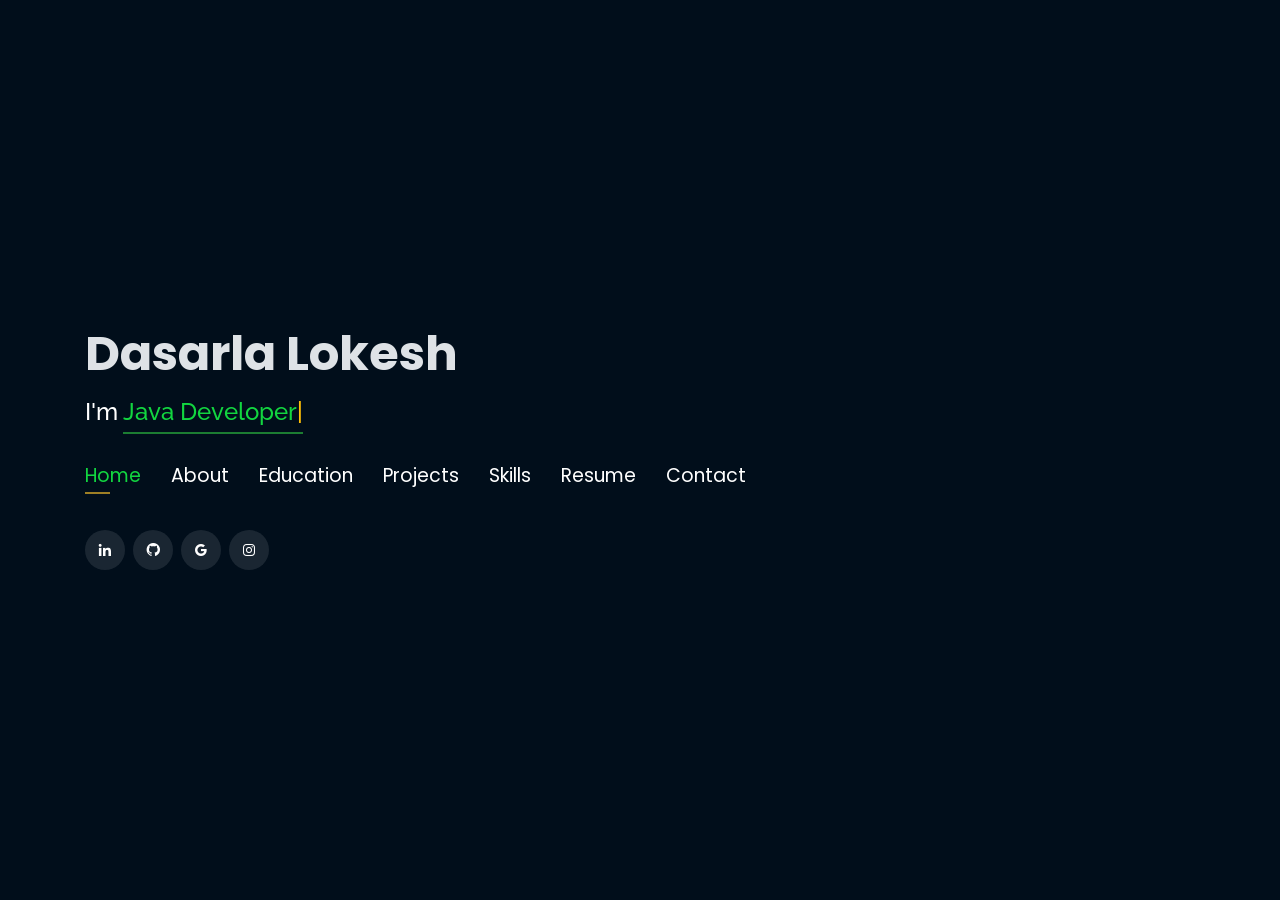
==== commit e4704590: "Update index.html" ====
--- a/My_Portfolio-main/index.html
+++ b/My_Portfolio-main/index.html
@@ -71,7 +71,7 @@
            <li><a href="#portfolio"> <span>Projects</span></a></li>
           <li><a href="#skills"> <span>Skills</span></a></li>
           <!-- to change resume -->
-          <li><a href="https://drive.google.com/file/d/1ju23fV9jJ9xHAiYzIh6MBNSkLW_gbuib/view?usp=drivesdk"> <span>Resume </span></a></li> 
+          <li><a href="https://drive.google.com/file/d/1uTagv7-NuIMniHPYKkVyv1J-7FTrNSmn/view?usp=drive_link"> <span>Resume </span></a></li> 
           <li><a href="#contacts"> <span>Contact</span></a></li>
 
         </ul>
@@ -81,7 +81,6 @@
           <a href="https://www.linkedin.com/in/lokeshdasarla/" target="_blank" class="linkedin"><i class="bx bxl-linkedin"></i></a>
           <a href="https://www.github.com/lokeshdasarla" target="_blank" class="github"><i class="bx bxl-github"></i></a>
           <a href="mailto:lokeshdasarla123@gmail.com" target="_blank" class="google"><i class="bx bxl-google"></i></a>
-          <a href="https://www.youtube.com/@lokeshdasarla" target="_blank" class="youtube"><i class="bx bxl-youtube"></i></a>
           <a href="https://www.instagram.com/i.amdasarla/" target="_blank" class="instagram"><i class="bx bxl-instagram"></i></a>
 
       </div>
@@ -101,11 +100,11 @@
 
       <div class="row">
         <div class="col-lg-4" data-aos="fade-right">
-          <img src= "assets\img\background\myimage.jpg">
+          <img src= "assets\img\background\myimage.jpg" height="300" width="300">
  
         </div>
         <div class="col-lg-8 pt-4 pt-lg-0 content" data-aos="fade-left">
-          <p>I'm a third-year undergraduate in Computer Science and Engineering with a focus on Artificial Intelligence and Machine Learning (CSE-AIML). I have a self-motivated, can-do attitude and excel in challenging, dynamic environments. I am actively seeking a competitive position where I can enhance my skills and make meaningful contributions to a professional organization. I am passionate about learning new topics that interest me and that can support my growth and improvement.
+          <p>I'm  undergraduate in Computer Science and Engineering with a focus on Artificial Intelligence and Machine Learning (CSE-AIML). I have a self-motivated, can-do attitude and excel in challenging, dynamic environments. I am actively seeking a competitive position where I can enhance my skills and make meaningful contributions to a professional organization. I am passionate about learning new topics that interest me and that can support my growth and improvement.
           </p>
           <div class="row">
             <div class="col-lg-6">
@@ -148,8 +147,8 @@
         </div>
         <div class="col-lg-3 col-md-4 mt-4 mt-md-0">
           <div class="icon-box">
-            <i class="ri-camera-3-line" style="color: #e80368;"></i>
-            <h3>Computer Vision</h3>
+            <i class="ri-file-list-3-line" style="color: #e80368;"></i>
+            <h3>Java developement</h3>
           </div>
         </div>
         <div class="col-lg-3 col-md-4 mt-4 mt-lg-0">
@@ -160,8 +159,8 @@
         </div>
         <div class="col-lg-3 col-md-4 mt-4">
           <div class="icon-box">
-            <i class="ri-code-s-slash-fill" style="color: #28a745;"></i>
-            <h3>Software Engineering</h3>
+            <i class="ri-file-list-3-line" style="color: #28a745;"></i>
+            <h3>Python Development</h3>
           </div>
         </div>
         <div class="col-lg-3 col-md-4 mt-4">
@@ -178,8 +177,8 @@
         </div>
         <div class="col-lg-3 col-md-4 mt-4">
           <div class="icon-box">
-            <i class="ri-file-list-3-line" style="color: #47aeff;"></i>
-            <h3>Java developement</h3>
+            <i class="ri-code-s-slash-fill" style="color: #47aeff;"></i>
+            <h3>Software Engineering</h3>
           </div>
         </div>
 
@@ -322,7 +321,7 @@
             <div class="portfolio-info">
 
               <div class="portfolio-links">
-                <a href="https://github.com/LokeshDasarla/Network-Intrusion-Detection-Using-Machine-Learning" target="_blank"> <i class="bx bx-link"></i></a>
+                <a href="https://github.com/LokeshDasarla/NETWORK-INTRUSION-DETECTION-SYSTEM-USING-SUPERVISED-ML" target="_blank"> <i class="bx bx-link"></i></a>
               </div>
             </div>
           </div>
@@ -330,15 +329,30 @@
 
         <div class="col-lg-4 col-md-6 portfolio-item filter-app" style="position: absolute; left: 0px; top: 0px;">
           <center>
-            <h4> DOG BREAD DETECTION</h4>
+            <h4> WORD GUESSING GAME USING ML AND NLP</h4>
           </center>
           <div class="portfolio-wrap">
            
-            <img src="assets\img\project\dog.jpg" class="img-fluid" alt="" width="1000">
+            <img src="assets\img\project\wordguessing game.jpg" class="img-fluid" alt="" width="1000">
             <div class="portfolio-info">
 
               <div class="portfolio-links">
-                <a href="https://github.com/LokeshDasarla/Dog-bread-detection" target="_blank"> <i class="bx bx-link"></i></a>
+                <a href="https://github.com/LokeshDasarla/WORD-GUESSING-GAME" target="_blank"> <i class="bx bx-link"></i></a>
+              </div>
+            </div>
+          </div>
+        </div>
+                <div class="col-lg-4 col-md-6 portfolio-item filter-app" style="position: absolute; left: 0px; top: 0px;">
+          <center>
+            <h4> CREDIT CARD FRAUD DETECTION </h4>
+          </center>
+          <div class="portfolio-wrap">
+           
+            <img src="assets\img\project\credit card fraud.jpg" class="img-fluid" alt="" width="1000">
+            <div class="portfolio-info">
+
+              <div class="portfolio-links">
+                <a href="https://github.com/LokeshDasarla/WORD-GUESSING-GAME" target="_blank"> <i class="bx bx-link"></i></a>
               </div>
             </div>
           </div>
@@ -361,7 +375,7 @@
                   <img src="https://www.vectorlogo.zone/logos/java/java-horizontal.svg" alt="vectorlogo.zone" height="50" width="120">
                   <img src="https://www.vectorlogo.zone/logos/w3_html5/w3_html5-ar21.svg" alt="vectorlogo.zone">
                   <img src="https://upload.wikimedia.org/wikipedia/commons/d/d5/CSS3_logo_and_wordmark.svg" alt="upload.wikimedia.org" height="60" width="90">
-                  <img src="assets/img/javascript-ar21.svg" alt="javascript logo.zone" height="100" width="190">
+                  <img src="assets\img\javascript.png"alt="javascript logo.zone" height="100" width="190">
                   <img src="https://www.vectorlogo.zone/logos/mysql/mysql-horizontal.svg" alt="vectorlogo.zone" height="70" width="130">
                   
 
@@ -371,28 +385,23 @@
               <h4 style="text-align:left;color:#09203a">Frameworks</h4>
                 <p style="text-align:left;">
                   <img src="" alt="" srcset="">
-                  <img src="https://www.vectorlogo.zone/logos/pocoo_flask/pocoo_flask-ar21.svg" alt="vectorlogo.zone">
                   <img src="https://www.vectorlogo.zone/logos/djangoproject/djangoproject-ar21.svg" alt="vectorlogo.zone">
                   <img src="https://www.vectorlogo.zone/logos/reactjs/reactjs-ar21.svg" alt="vectorlogo.zone">
                   <img src="https://www.vectorlogo.zone/logos/opencv/opencv-ar21.svg" alt="vectorlogo.zone">
-                  <!-- <img src="https://www.vectorlogo.zone/logos/getbootstrap/getbootstrap-ar21.svg" alt="vectorlogo.zone"> -->
-                  <!--<img src="https://www.vectorlogo.zone/logos/tensorflow/tensorflow-ar21.svg" alt="vectorlogo.zone"> -->
+                  <img src="assets\img\springboot.png"alt="vectorlogo.zone" width="90" height="70"> 
                   <img src="https://www.vectorlogo.zone/logos/numpy/numpy-ar21.svg" alt="numpy logo" srcset="" height="70" width="160">
                   <img src="https://www.vectorlogo.zone/logos/usepanda/usepanda-ar21.svg" alt="pandas logo" srcset="" height="70" width="120">
-                  <!-- <img src="https://www.vectorlogo.zone/logos/pytorch/pytorch-ar21.svg" alt="vectorlogo.zone"> -->
-                  
-                  <img src="assets/img/matplotlib.jpeg" alt="matplotlib logo" srcset="" height="90" width="120">
-                  <img src="https://upload.wikimedia.org/wikipedia/commons/0/05/Scikit_learn_logo_small.svg" alt="upload.wikimedia.org" width="90" height="70">
+                  <img src="https://www.vectorlogo.zone/logos/pytorch/pytorch-ar21.svg" alt="vectorlogo.zone"> 
+                 <img src="https://upload.wikimedia.org/wikipedia/commons/0/05/Scikit_learn_logo_small.svg" alt="upload.wikimedia.org" width="90" height="70">
               </p>
           </div>
           <div class="col-md-12 mt-4 mt-md-0 icon-box" data-aos="lefade-up" data-aos-delay="100" style="background:#fff">
               <h4 style="text-align:left;color:#09203a">Tools</h4>
                 <p style="text-align:left;">
                   <img src="https://www.vectorlogo.zone/logos/github/github-ar21.svg" alt="vectorlogo.zone">
-                  <img src="https://www.vectorlogo.zone/logos/google_cloud/google_cloud-ar21.svg" alt="vectorlogo.zone">
                   <img src="https://www.vectorlogo.zone/logos/heroku/heroku-ar21.svg" alt="vectorlogo.zone">
                   <img src="https://www.vectorlogo.zone/logos/jupyter/jupyter-ar21.svg" alt="vectorlogo.zone">
-                  <img src="assets/img/vscode2.png" alt="vscode logo" srcset="" width="190" height="60">
+                  <img src="assets\img\vscode.jpg" alt="vscode logo" srcset="" width="60" height="60">vscode
               </p>
           </div>
         </div>
@@ -476,7 +485,7 @@
   <script src="assets/vendor/typed.js/typed.min.js"></script>
   <script type="text/javascript">
     var typed = new Typed('.typing',{
-      strings: ["Python Developer","WebDeveloper","Data Analyst","Youtuber"],
+      strings: ["Java Developer","Python Developer","Web Developer"],
       loop: true,
       typeSpeed: 65,
       backSpeed: 65
